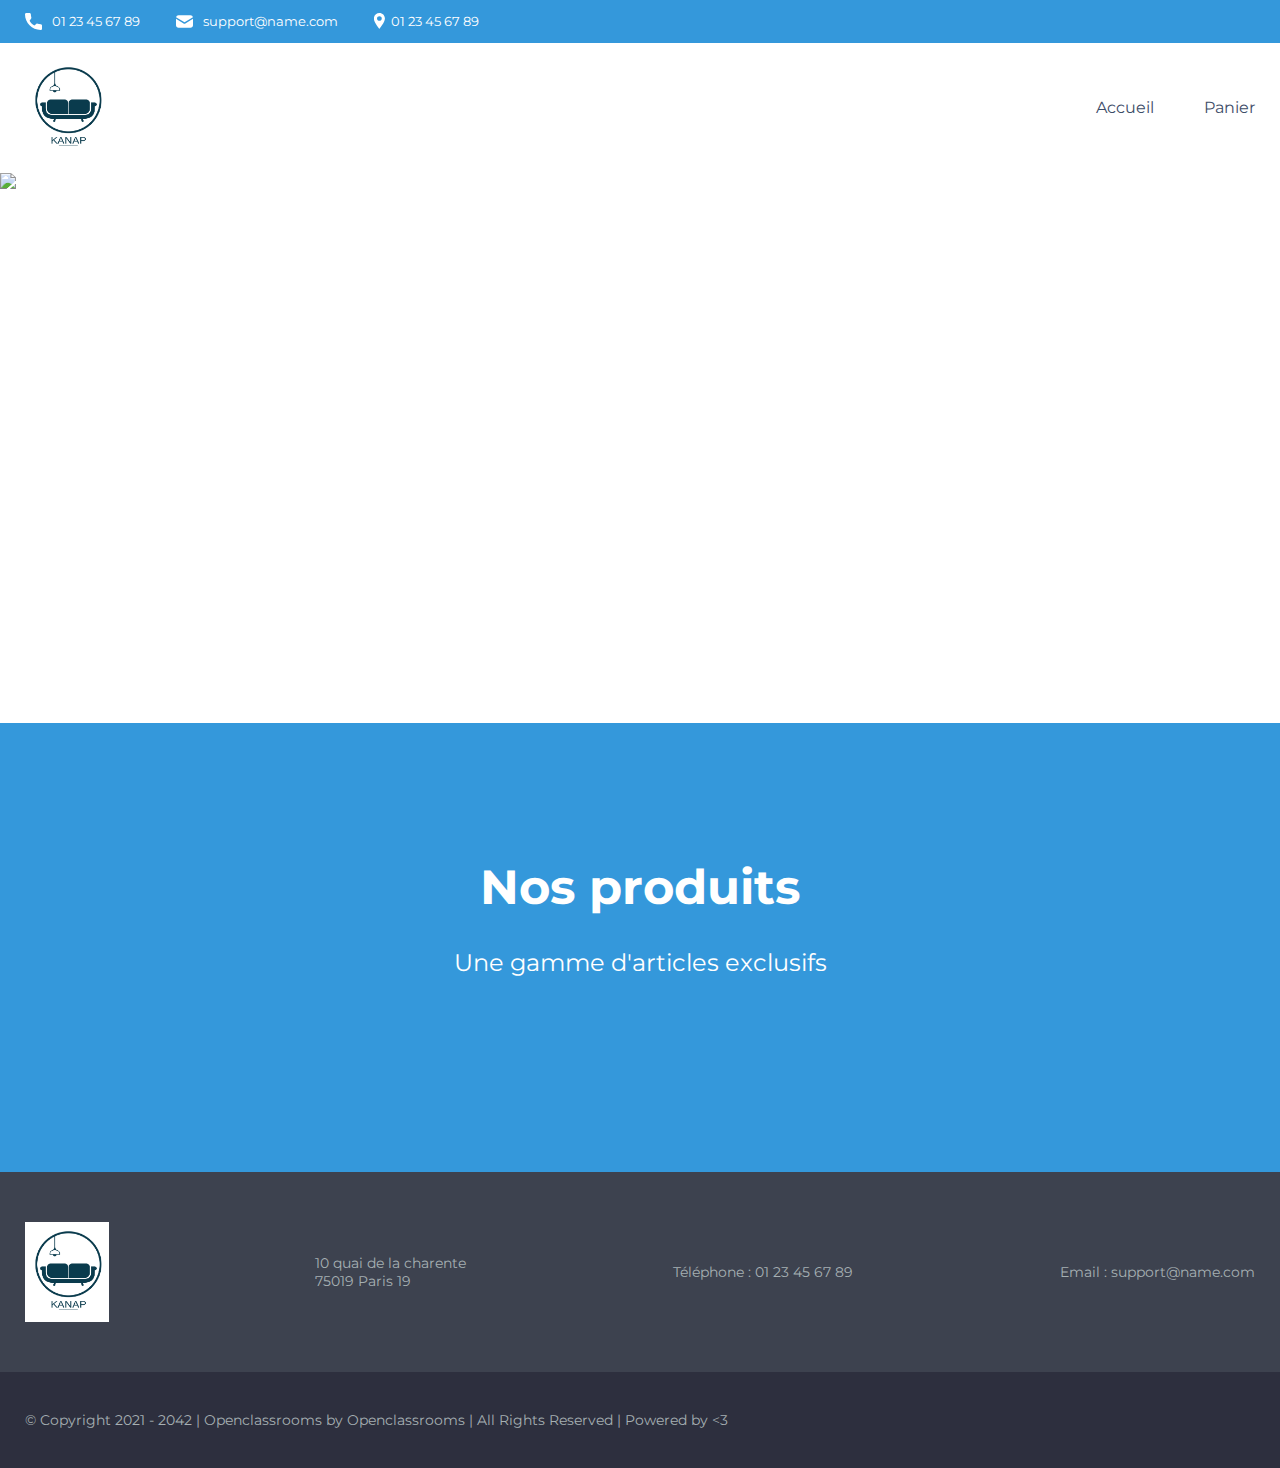
==== html/index.html @ 98a1e4b6 "avance sur sur projet, appartition dynamique des produits de l'api sur l'index et sur la page produc" ====
<!DOCTYPE html>
<html lang="fr">
  <head>
    <title>Kanap</title>

    <meta charset="utf-8" />
    <meta name="description" content="Plateforme incroyable de e-commerce" />

    <link rel="preconnect" href="https://fonts.googleapis.com" />
    <link rel="preconnect" href="https://fonts.gstatic.com" crossorigin />
    <link
      href="https://fonts.googleapis.com/css2?family=Montserrat:wght@100;200;300;400;500;600;700;800;900&display=swap"
      rel="stylesheet"
    />
    <link href="../css/style.css" rel="stylesheet" />

    <meta name="viewport" content="width=device-width, initial-scale=1" />
  </head>

  <body>
    <header>
      <div class="limitedWidthBlockContainer informations">
        <div class="limitedWidthBlock">
          <ul>
            <li>
              <img
                src="../images/icons/phone.svg"
                alt="logo de téléphone"
                class="informations__phone"
              />01 23 45 67 89
            </li>
            <li>
              <img
                src="../images/icons/mail.svg"
                alt="logo d'une enveloppe"
                class="informations__mail"
              />support@name.com
            </li>
            <li>
              <img
                src="../images/icons/adress.svg"
                alt="logo d'un point de géolocalisation"
                class="informations__address"
              />01 23 45 67 89
            </li>
          </ul>
        </div>
      </div>
      <div class="limitedWidthBlockContainer menu">
        <div class="limitedWidthBlock">
          <a href="./index.html">
            <img
              class="logo"
              src="../images/logo.png"
              alt="Logo de l'entreprise"
            />
          </a>
          <nav>
            <ul>
              <a href="./index.html"><li>Accueil</li></a>
              <a href="./cart.html"><li>Panier</li></a>
            </ul>
          </nav>
        </div>
      </div>
      <img class="banniere" src="../images/banniere.png" alt="Baniere" />
    </header>

    <main class="limitedWidthBlockContainer">
      <div class="limitedWidthBlock">
        <div class="titles">
          <h1>Nos produits</h1>
          <h2>Une gamme d'articles exclusifs</h2>
        </div>
        <section class="items" id="items">
          <template id="templateArticle">
            <article id="Products">
              <a class="link" id="link" href="./product.html">
                <img
                  id="img"
                  src=".../product01.jpg"
                  alt="Lorem ipsum dolor sit amet, Kanap name1"
                />
                <h3 class="productName" id="productName">Kanap name1</h3>
                <div id="productText">
                  <p class="productDescription" id="productDescription">
                    Dis enim malesuada risus sapien gravida nulla nisl arcu. Dis
                    enim malesuada risus sapien gravida nulla nisl arcu.
                  </p>
                  <p class="productPrice" id="productPrice">1000€</p>
                </div>
              </a>
            </article>
          </template>
        </section>
      </div>
    </main>

    <footer>
      <div class="limitedWidthBlockContainer footerMain">
        <div class="limitedWidthBlock">
          <div>
            <img
              class="logo"
              src="../images/logo.png"
              alt="Logo de l'entreprise"
            />
          </div>
          <div>
            <p>10 quai de la charente <br />75019 Paris 19</p>
          </div>
          <div>
            <p>Téléphone : 01 23 45 67 89</p>
          </div>
          <div>
            <p>Email : support@name.com</p>
          </div>
        </div>
      </div>
      <div class="limitedWidthBlockContainer footerSecondary">
        <div class="limitedWidthBlock">
          <p>
            © Copyright 2021 - 2042 | Openclassrooms by Openclassrooms | All
            Rights Reserved | Powered by <3
          </p>
        </div>
      </div>
    </footer>
    <script src="../js/index.js"></script>
  </body>
</html>
---- css/style.css ----
/*********/
/*GENERAL*/
/*********/

body {
  font-family: "Montserrat", sans-serif;
  margin: 0;
  color: white;
  min-width: 300px;
}
h1 {
  font-size: 48px;
  font-weight: 700;
  margin-top: 135px;
  text-align: center;
}
h2 {
  font-weight: 400;
  margin-bottom: 60px;
  text-align: center;
}
.logo {
  height: 100px;
}

/*maxwidth + centering*/
.limitedWidthBlockContainer {
  display: flex;
  justify-content: center;
}
.limitedWidthBlock {
  width: 100%;
  max-width: 1400px;
  padding: 0 25px;
}

/*Colors*/
:root {
  --main-color: #3498db;
  --secondary-color: #2c3e50;
  --text-color: #3d4c68;
  --footer-text-color: #a6b0b3;
  --footer-main-color: #3d424f;
  --footer-secondary-color: #2d2f3e;
  /*background-color: var(--main-color);*/
}

/********/
/*Header*/
/********/

/*informations*/
.informations {
  font-size: 13px;
  background-color: var(--main-color);
}
.informations img {
  height: 17px;
}
.informations ul {
  display: flex;
  padding-left: 0;
}
.informations ul li {
  display: flex;
  list-style: none;
  margin-right: 36px;
}
.informations__phone,
.informations__mail {
  margin-right: 10px;
}

/*menu*/
.menu {
  background-color: white;
}
.menu .limitedWidthBlock {
  display: flex;
  justify-content: space-between;
}
.menu a {
  display: flex;
  align-items: center;
  text-decoration: none;
}
.menu nav {
  display: flex;
}
.menu nav ul {
  display: flex;
  margin: 0;
  line-height: 130px;
}
.menu nav ul li {
  list-style: none;
  margin-left: 50px;
  color: var(--text-color);
}
.menu nav ul li:hover {
  font-weight: 600;
  color: #3498db !important;
}

/*banniere*/
.banniere {
  width: 100%;
  height: 550px;
  object-fit: cover;
  display: flex;
}

/******/
/*Main*/
/******/

main {
  background-color: var(--main-color);
}

/*items*/
.items {
  margin-bottom: 135px;
  display: flex;
  justify-content: space-between;
  flex-wrap: wrap;
}
.items a {
  width: 21%;
  display: flex;
  flex-direction: column;
  align-items: center;
  text-decoration: none;
  color: unset;
}
.items a:hover article {
  box-shadow: rgba(42, 18, 206, 0.9) 0 0 22px 6px;
}
.items article {
  background-color: var(--secondary-color);
  display: flex;
  flex-direction: column;
  align-items: center;
  margin-bottom: 40px;
  padding-top: 25px;
  width: 45%;
  border-radius: 10px;
}
.items article img {
  align-self: center;
  width: 25rem;
  height: 20rem;
  object-fit: cover;
  border-radius: 10px;
}
.items article h3 {
  font-size: 22px;
  font-weight: 700;
  text-align: center;
  text-transform: uppercase;
}
.items article #productText {
  display: flex;
  padding: 0.5rem;
}
.items article p {
  width: 70%;
  text-align: center;
  padding-left: 23px;
  padding-right: 23px;
  box-sizing: border-box;
  overflow: hidden;
  text-overflow: ellipsis;

  display: -webkit-box;
  -webkit-line-clamp: 3;
  -webkit-box-orient: vertical;
  white-space: normal;
}
.items article #productPrice {
  border-radius: 10%;
  background-color: #3498db;
  width: 30%;
  align-self: center;
}

/********/
/*Footer*/
/********/

footer {
  color: var(--footer-text-color);
  display: flex;
  flex-direction: column;
  font-size: 14px;
}
footer .footerMain,
footer .footerSecondary {
  width: 100%;
}

/*footerMain*/
.footerMain {
  background-color: var(--footer-main-color);
  padding: 50px 0;
}
.footerMain .limitedWidthBlock {
  display: flex;
  justify-content: space-between;
}
.footerMain .limitedWidthBlock div {
  display: flex;
  align-items: center;
}

/*footerSecondary*/
.footerSecondary {
  background-color: var(--footer-secondary-color);
  padding: 25px 0;
}

/***************/
/*Media queries*/
/***************/

@media (max-width: 991.98px) {
  .informations ul {
    display: flex;
    justify-content: space-around;
  }
  .items a {
    width: 42%;
  }
  .footerMain .limitedWidthBlock {
    display: flex;
    flex-direction: column;
    align-items: center;
  }
  .footerSecondary .limitedWidthBlock p {
    text-align: center;
  }
}

@media (max-width: 575.98px) {
  .informations ul {
    flex-direction: column;
    align-items: center;
  }
  .informations ul li {
    margin-bottom: 14px;
    margin-right: 0;
  }
  .menu .limitedWidthBlock {
    display: flex;
    flex-direction: column;
    align-items: center;
  }
  .logo {
    margin-top: 20px;
  }
  .menu nav ul {
    padding: 0;
    line-height: 80px;
  }
  .menu nav ul a:first-child li {
    margin-left: 0;
  }
  .items a {
    width: 75%;
  }
}
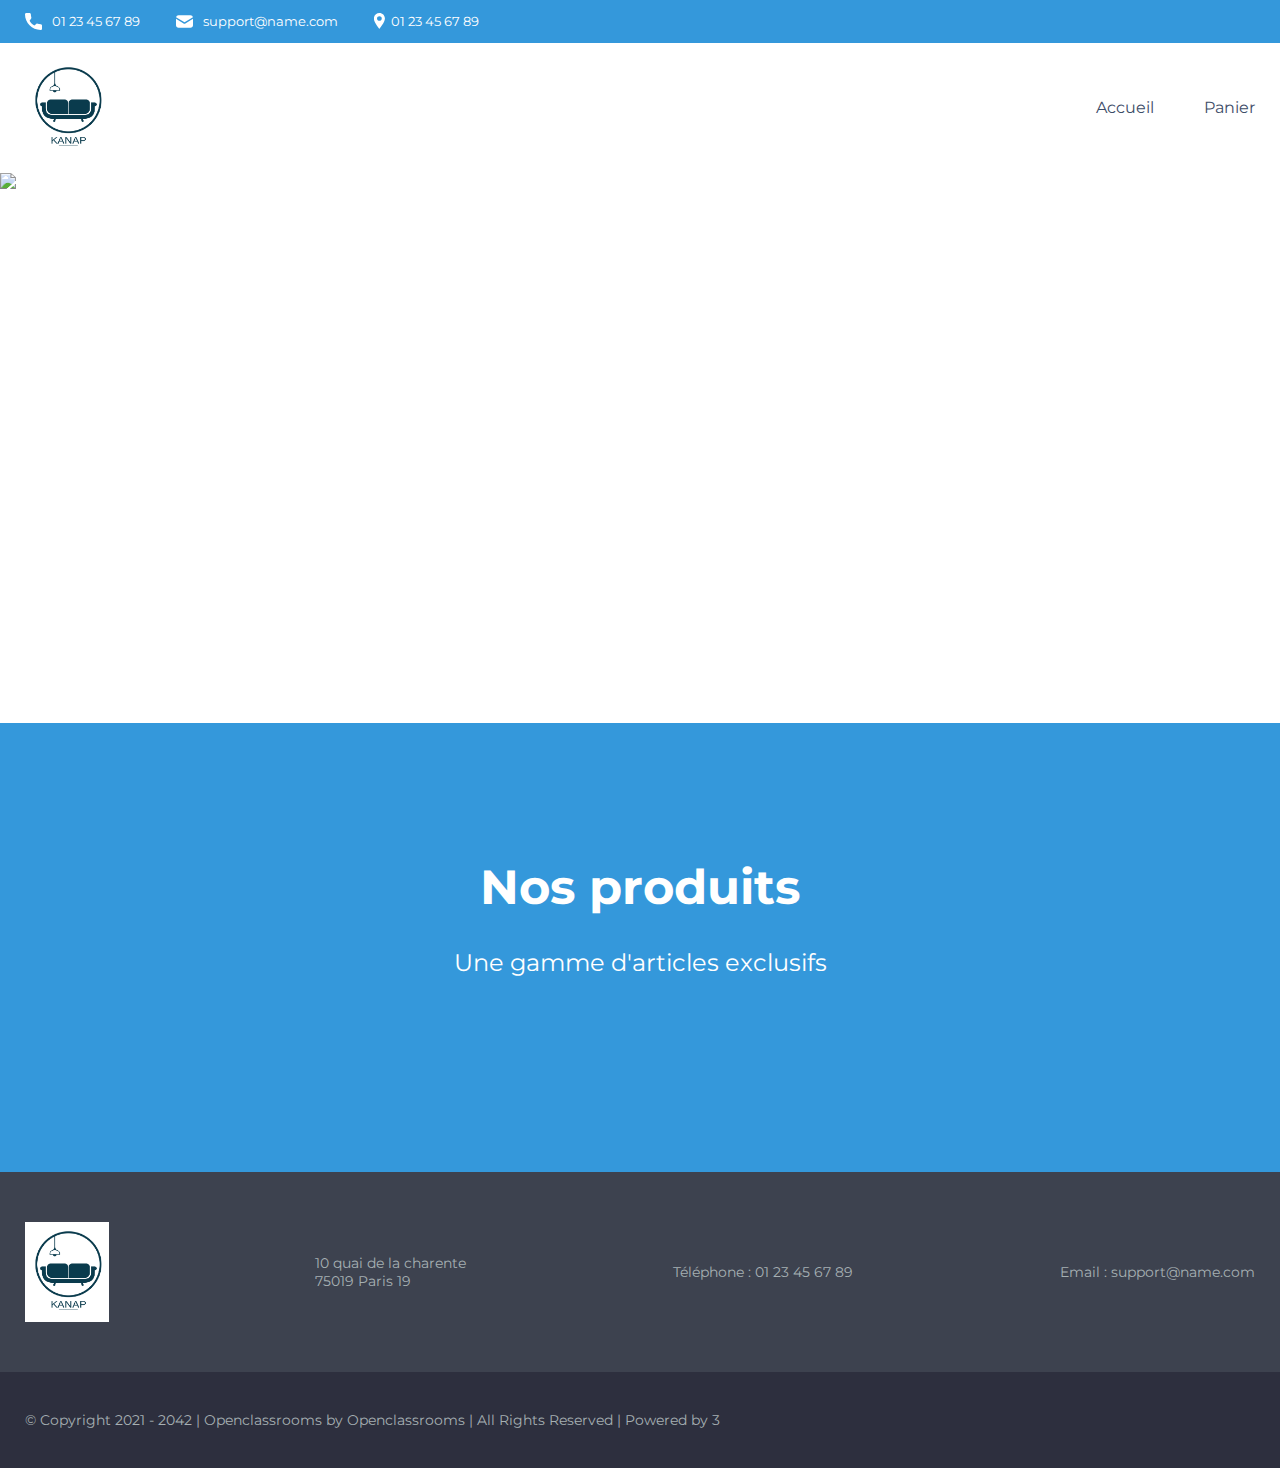
==== commit 884615bc: "order ID obtenu" ====
--- a/html/index.html
+++ b/html/index.html
@@ -121,7 +121,7 @@
         <div class="limitedWidthBlock">
           <p>
             © Copyright 2021 - 2042 | Openclassrooms by Openclassrooms | All
-            Rights Reserved | Powered by <3
+            Rights Reserved | Powered by 3
           </p>
         </div>
       </div>
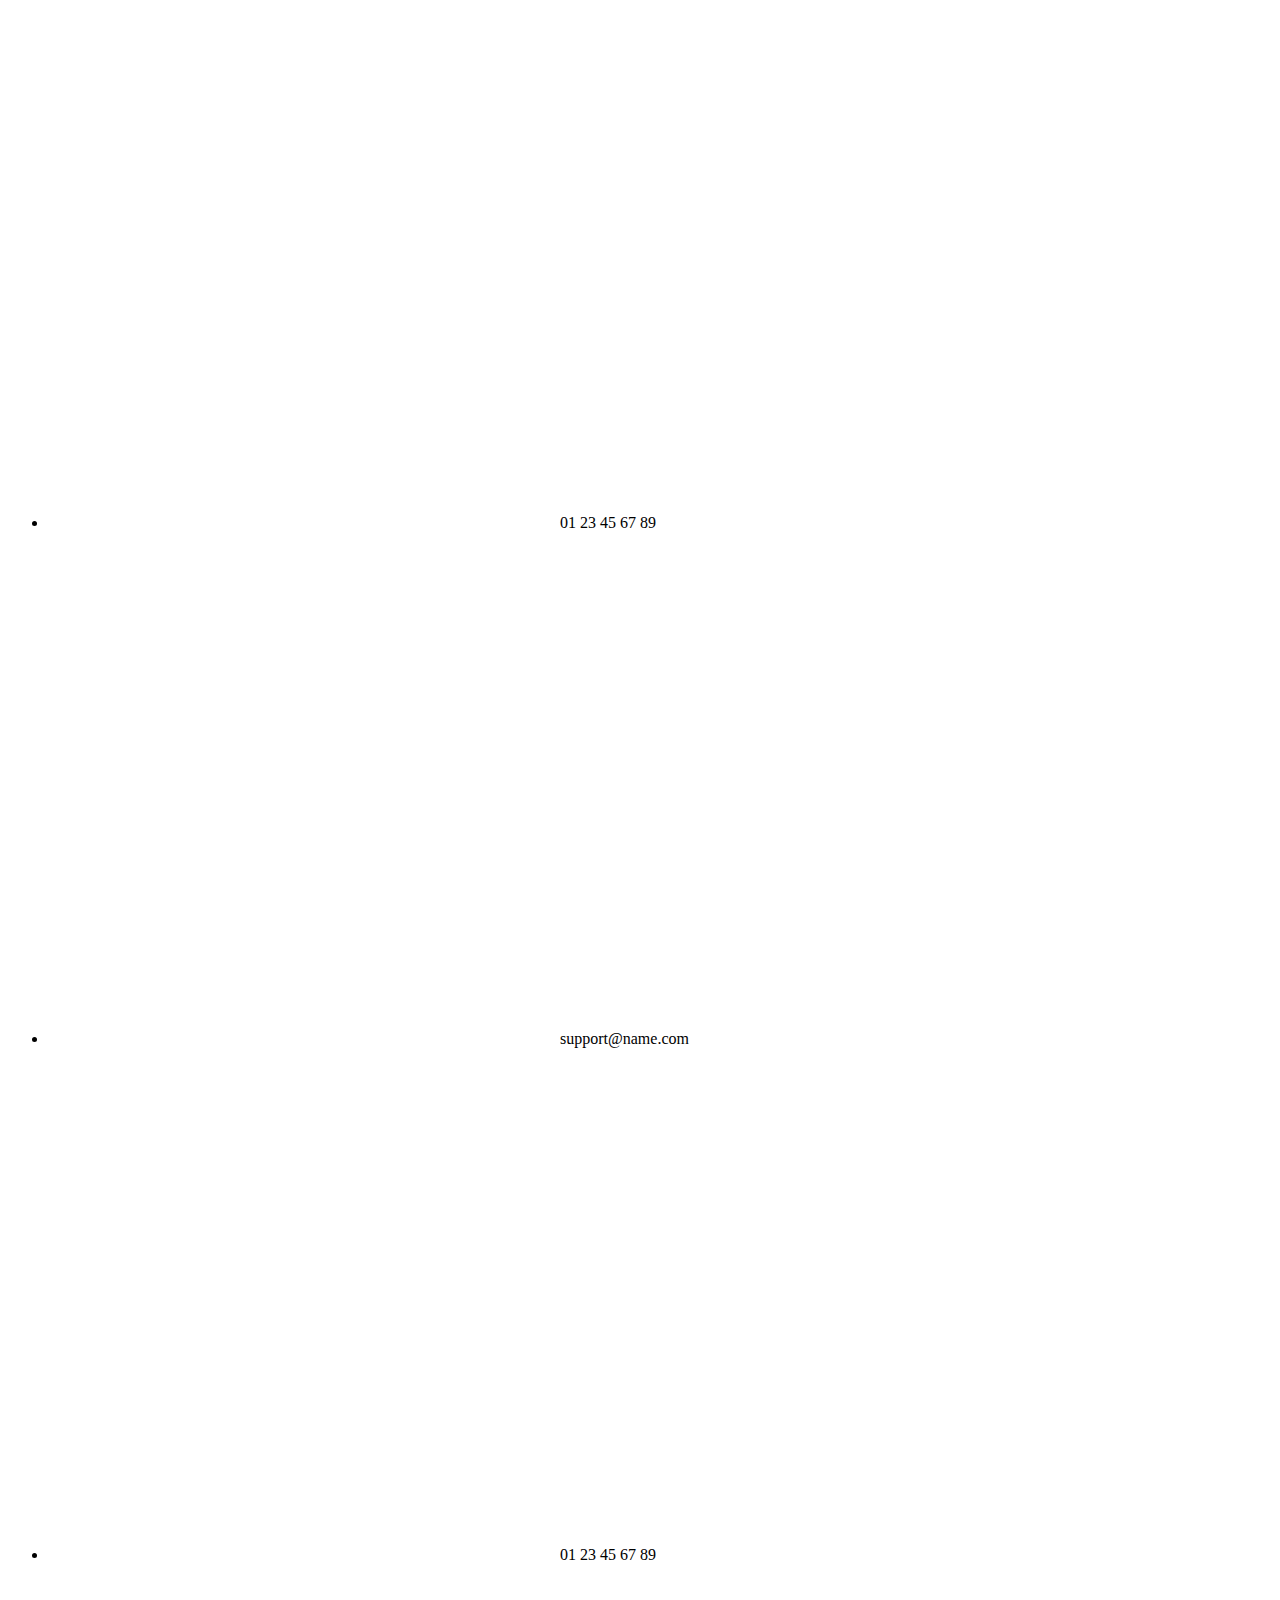
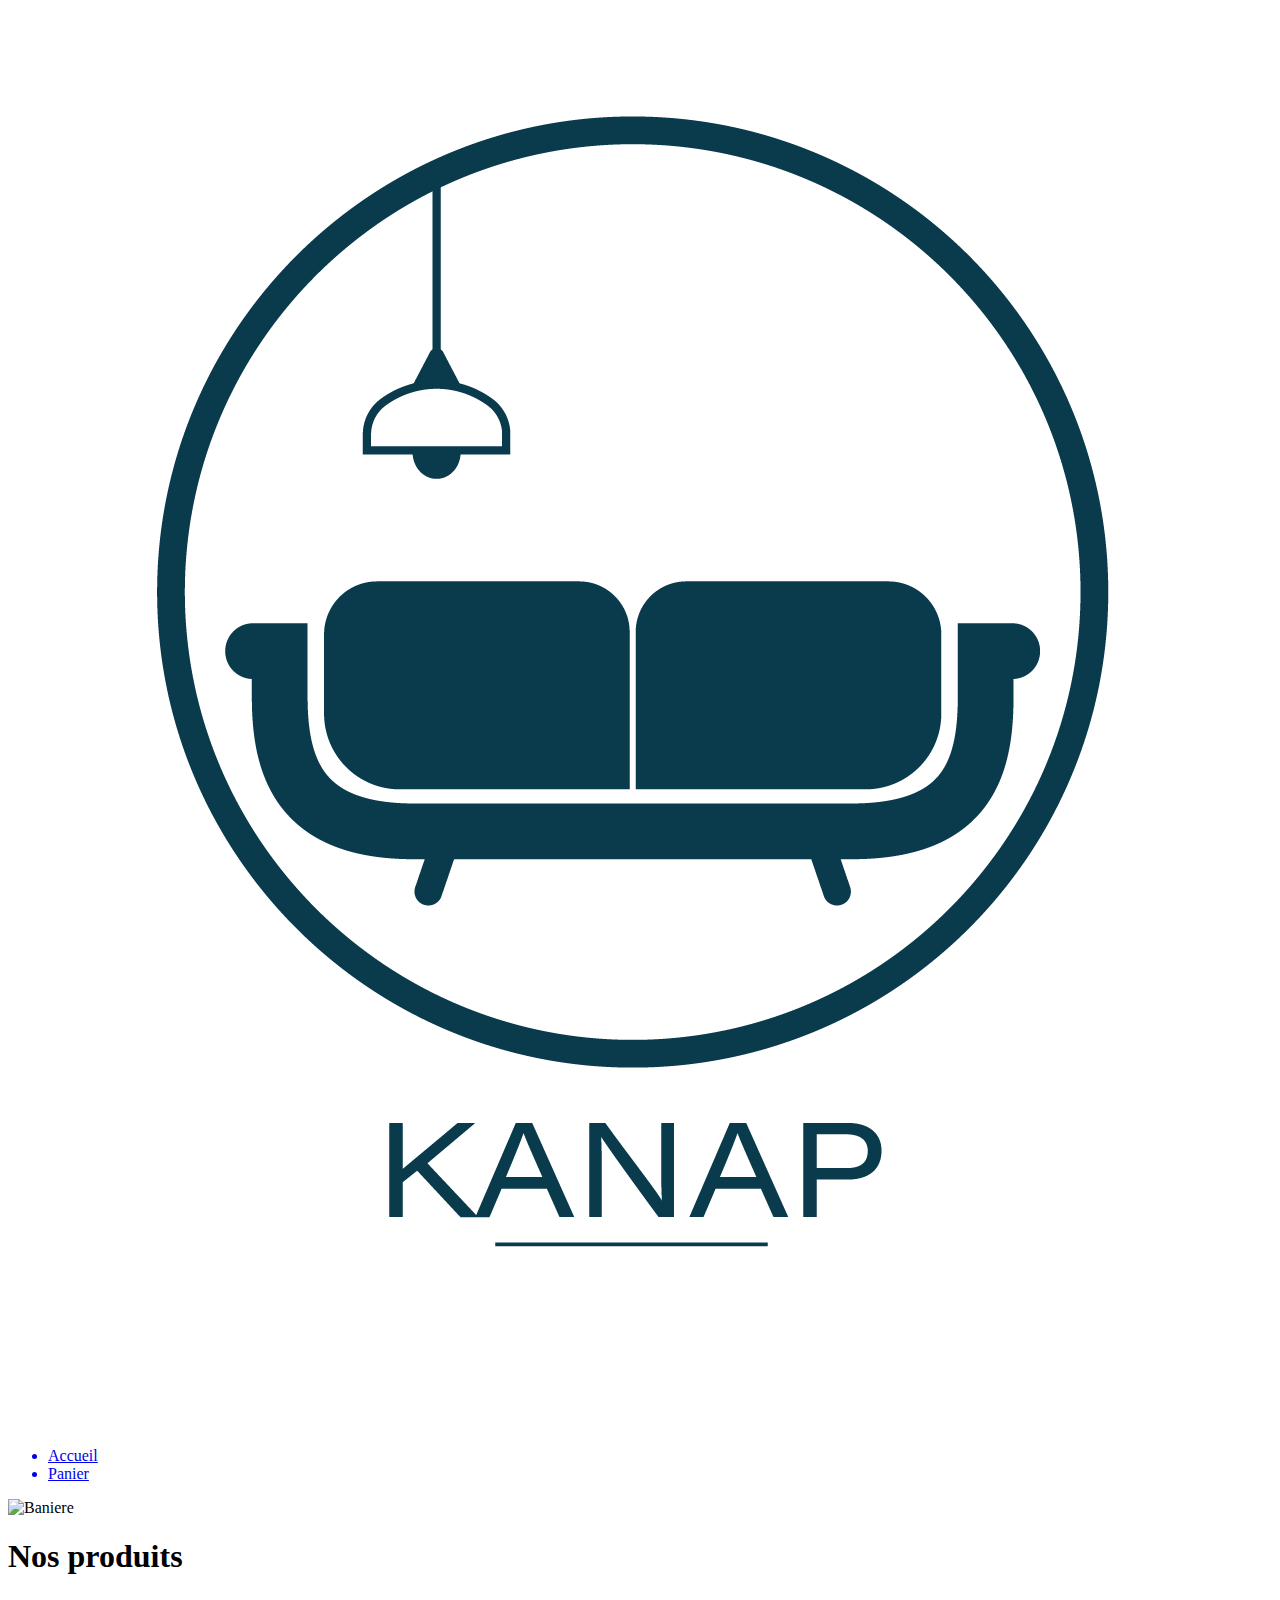
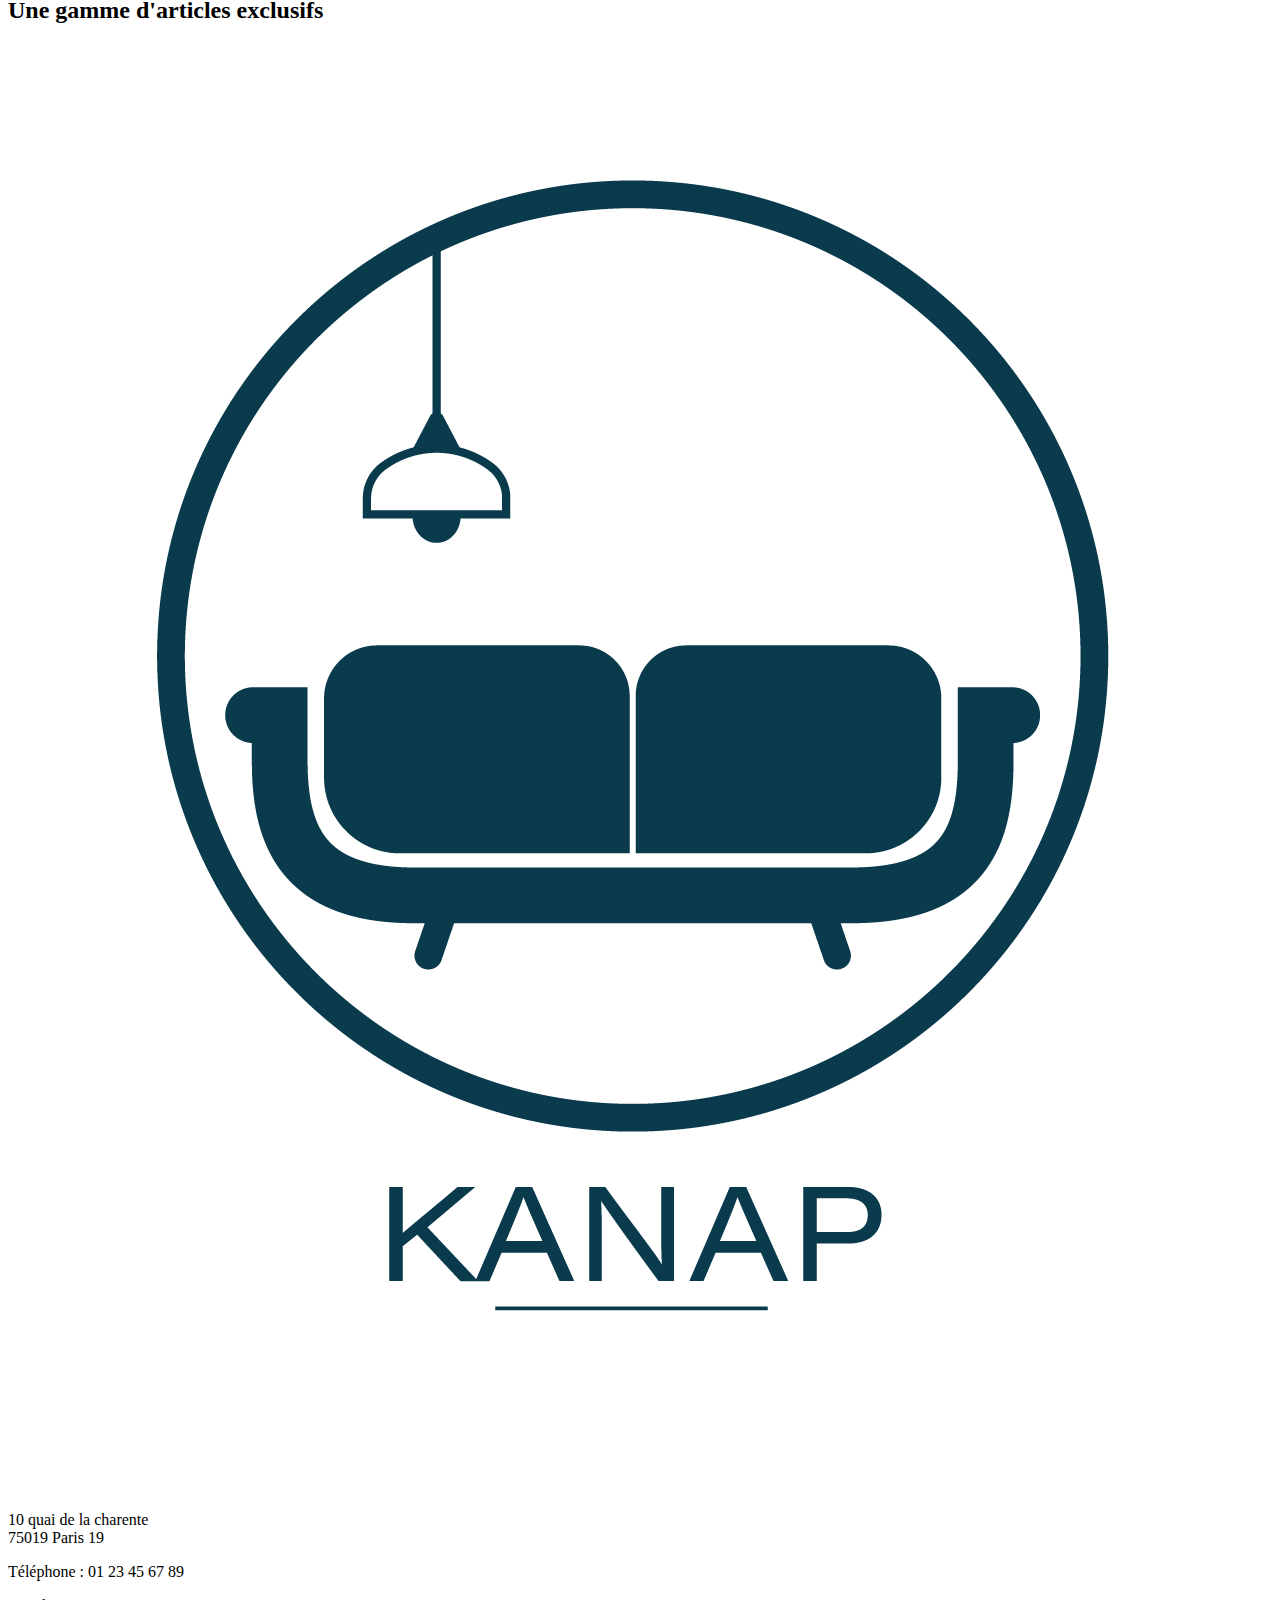
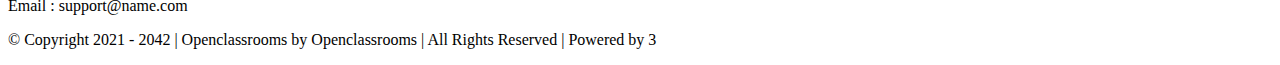
==== commit 95a828d7: "p5" ====
--- a/html/index.html
+++ b/html/index.html
@@ -12,7 +12,8 @@
       href="https://fonts.googleapis.com/css2?family=Montserrat:wght@100;200;300;400;500;600;700;800;900&display=swap"
       rel="stylesheet"
     />
-    <link href="../css/style.css" rel="stylesheet" />
+    <link href="./css/style.css" rel="stylesheet" />
+    <link rel="icon" href="../images/favicon.png" type="image/x-icon" />
 
     <meta name="viewport" content="width=device-width, initial-scale=1" />
   </head>
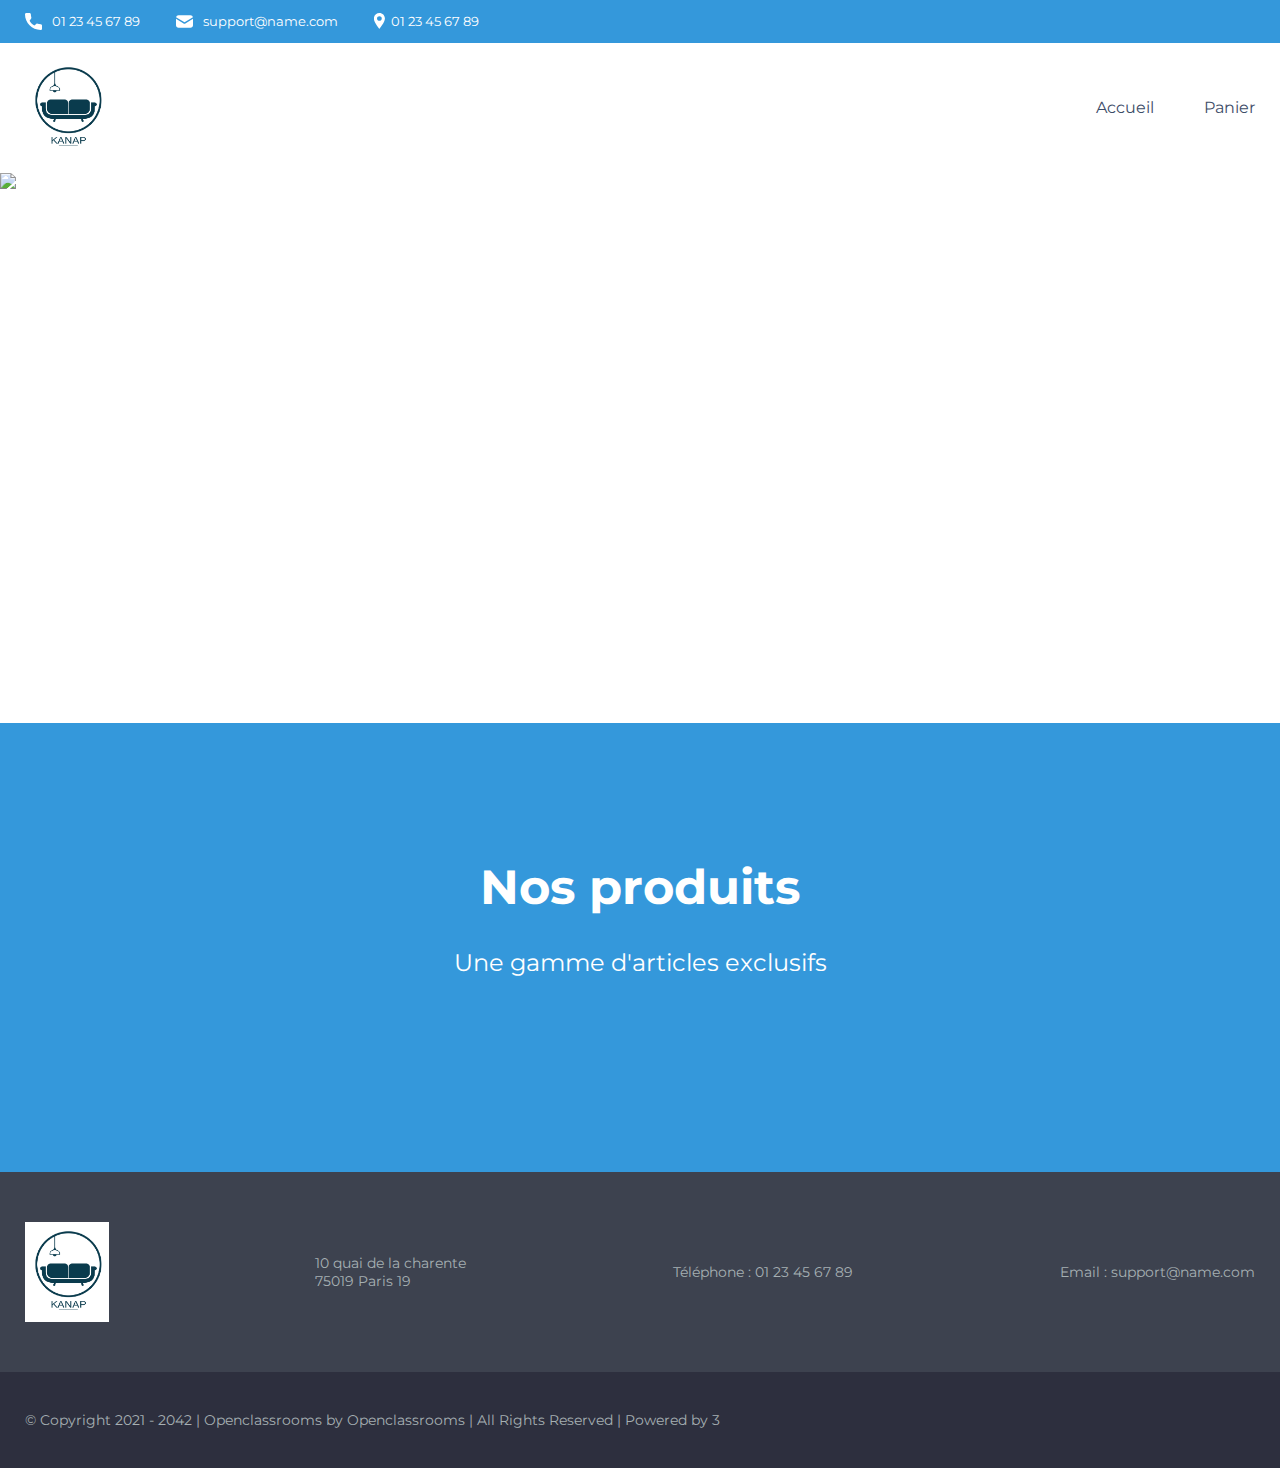
==== commit 65f0b5b7: "css" ====
--- a/html/index.html
+++ b/html/index.html
@@ -12,7 +12,7 @@
       href="https://fonts.googleapis.com/css2?family=Montserrat:wght@100;200;300;400;500;600;700;800;900&display=swap"
       rel="stylesheet"
     />
-    <link href="./css/style.css" rel="stylesheet" />
+    <link href="../css/style.css" rel="stylesheet" />
     <link rel="icon" href="../images/favicon.png" type="image/x-icon" />
 
     <meta name="viewport" content="width=device-width, initial-scale=1" />
--- a/css/style.css
+++ b/css/style.css
@@ -0,0 +1,272 @@
+/*********/
+/*GENERAL*/
+/*********/
+
+body {
+  font-family: 'Montserrat', sans-serif;
+  margin: 0;
+  color: white;
+  min-width: 300px;
+}
+h1 {
+  font-size: 48px;
+  font-weight: 700;
+  margin-top: 135px;
+  text-align: center;
+}
+h2 {
+  font-weight: 400;
+  margin-bottom: 60px;
+  text-align: center;
+}
+.logo {
+  height: 100px;
+}
+
+/*maxwidth + centering*/
+.limitedWidthBlockContainer {
+  display: flex;
+  justify-content: center;
+}
+.limitedWidthBlock {
+  width: 100%;
+  max-width: 1400px;
+  padding: 0 25px;
+}
+
+/*Colors*/
+:root {
+  --main-color: #3498db;
+  --secondary-color: #2c3e50;
+  --text-color: #3d4c68;
+  --footer-text-color: #a6b0b3;
+  --footer-main-color: #3d424f;
+  --footer-secondary-color: #2d2f3e;
+  /*background-color: var(--main-color);*/
+}
+
+/********/
+/*Header*/
+/********/
+
+/*informations*/
+.informations {
+  font-size: 13px;
+  background-color: var(--main-color);
+}
+.informations img {
+  height: 17px;
+}
+.informations ul {
+  display: flex;
+  padding-left: 0;
+}
+.informations ul li {
+  display: flex;
+  list-style: none;
+  margin-right: 36px;
+}
+.informations__phone,
+.informations__mail {
+  margin-right: 10px;
+}
+
+/*menu*/
+.menu {
+  background-color: white;
+}
+.menu .limitedWidthBlock {
+  display: flex;
+  justify-content: space-between;
+}
+.menu a {
+  display: flex;
+  align-items: center;
+  text-decoration: none;
+}
+.menu nav {
+  display: flex;
+}
+.menu nav ul {
+  display: flex;
+  margin: 0;
+  line-height: 130px;
+}
+.menu nav ul li {
+  list-style: none;
+  margin-left: 50px;
+  color: var(--text-color);
+}
+.menu nav ul li:hover {
+  font-weight: 600;
+  color: #3498db !important;
+}
+
+/*banniere*/
+.banniere {
+  width: 100%;
+  height: 550px;
+  object-fit: cover;
+  display: flex;
+}
+
+/******/
+/*Main*/
+/******/
+
+main {
+  background-color: var(--main-color);
+}
+
+/*items*/
+.items {
+  margin-bottom: 135px;
+  display: flex;
+  justify-content: space-between;
+  flex-wrap: wrap;
+}
+.items a {
+  width: 80%;
+  display: flex;
+  flex-direction: column;
+  align-items: center;
+  text-decoration: none;
+  color: unset;
+}
+.items a:hover article {
+  box-shadow: rgba(42, 18, 206, 0.9) 0 0 22px 6px;
+}
+.items article {
+  background-color: var(--secondary-color);
+  display: flex;
+  flex-direction: column;
+  align-items: center;
+  margin-bottom: 40px;
+  padding-top: 25px;
+  width: 45%;
+  border-radius: 10px;
+}
+.items article img {
+  align-self: center;
+  width: 100%;
+  height: 20rem;
+  object-fit: cover;
+  border-radius: 10px;
+  object-fit: cover;
+}
+.items article h3 {
+  font-size: 22px;
+  font-weight: 700;
+  text-align: center;
+  text-transform: uppercase;
+}
+.items article #productText {
+  display: flex;
+  padding: 0.5rem;
+}
+.items article p {
+  width: 70%;
+  text-align: center;
+  padding-left: 23px;
+  padding-right: 23px;
+  box-sizing: border-box;
+  overflow: hidden;
+  text-overflow: ellipsis;
+
+  display: -webkit-box;
+  -webkit-line-clamp: 3;
+  -webkit-box-orient: vertical;
+  white-space: normal;
+}
+.items article #productPrice {
+  border-radius: 10px;
+  background-color: #3498db;
+  width: 30%;
+  align-self: center;
+}
+
+/********/
+/*Footer*/
+/********/
+
+footer {
+  color: var(--footer-text-color);
+  display: flex;
+  flex-direction: column;
+  font-size: 14px;
+}
+footer .footerMain,
+footer .footerSecondary {
+  width: 100%;
+}
+
+/*footerMain*/
+.footerMain {
+  background-color: var(--footer-main-color);
+  padding: 50px 0;
+}
+.footerMain .limitedWidthBlock {
+  display: flex;
+  justify-content: space-between;
+}
+.footerMain .limitedWidthBlock div {
+  display: flex;
+  align-items: center;
+}
+
+/*footerSecondary*/
+.footerSecondary {
+  background-color: var(--footer-secondary-color);
+  padding: 25px 0;
+}
+
+/***************/
+/*Media queries*/
+/***************/
+
+@media (max-width: 991.98px) {
+  .informations ul {
+    display: flex;
+    justify-content: space-around;
+  }
+  .items a {
+    width: 80%;
+  }
+  .footerMain .limitedWidthBlock {
+    display: flex;
+    flex-direction: column;
+    align-items: center;
+  }
+  .footerSecondary .limitedWidthBlock p {
+    text-align: center;
+  }
+}
+
+@media (max-width: 575.98px) {
+  .informations ul {
+    flex-direction: column;
+    align-items: center;
+  }
+  .informations ul li {
+    margin-bottom: 14px;
+    margin-right: 0;
+  }
+  .menu .limitedWidthBlock {
+    display: flex;
+    flex-direction: column;
+    align-items: center;
+  }
+  .logo {
+    margin-top: 20px;
+  }
+  .menu nav ul {
+    padding: 0;
+    line-height: 80px;
+  }
+  .menu nav ul a:first-child li {
+    margin-left: 0;
+  }
+  .items a {
+    width: 75%;
+  }
+}
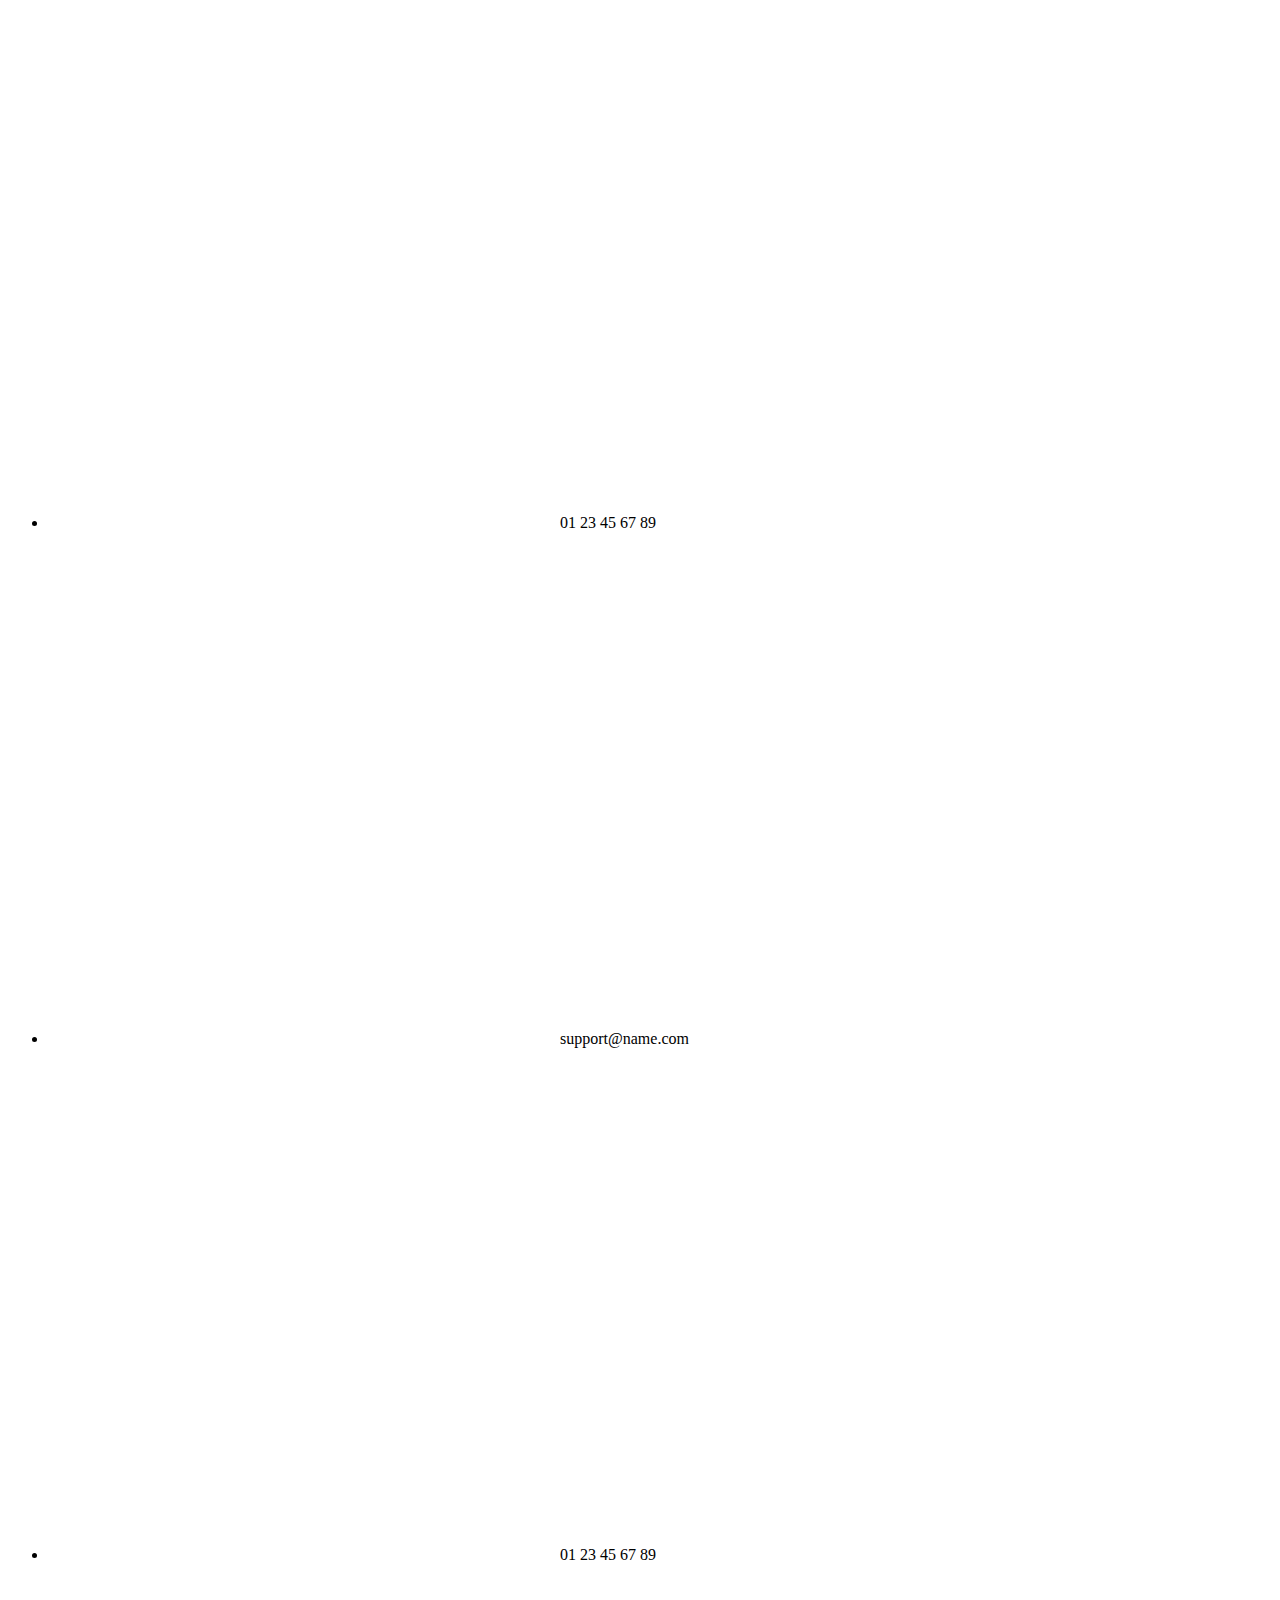
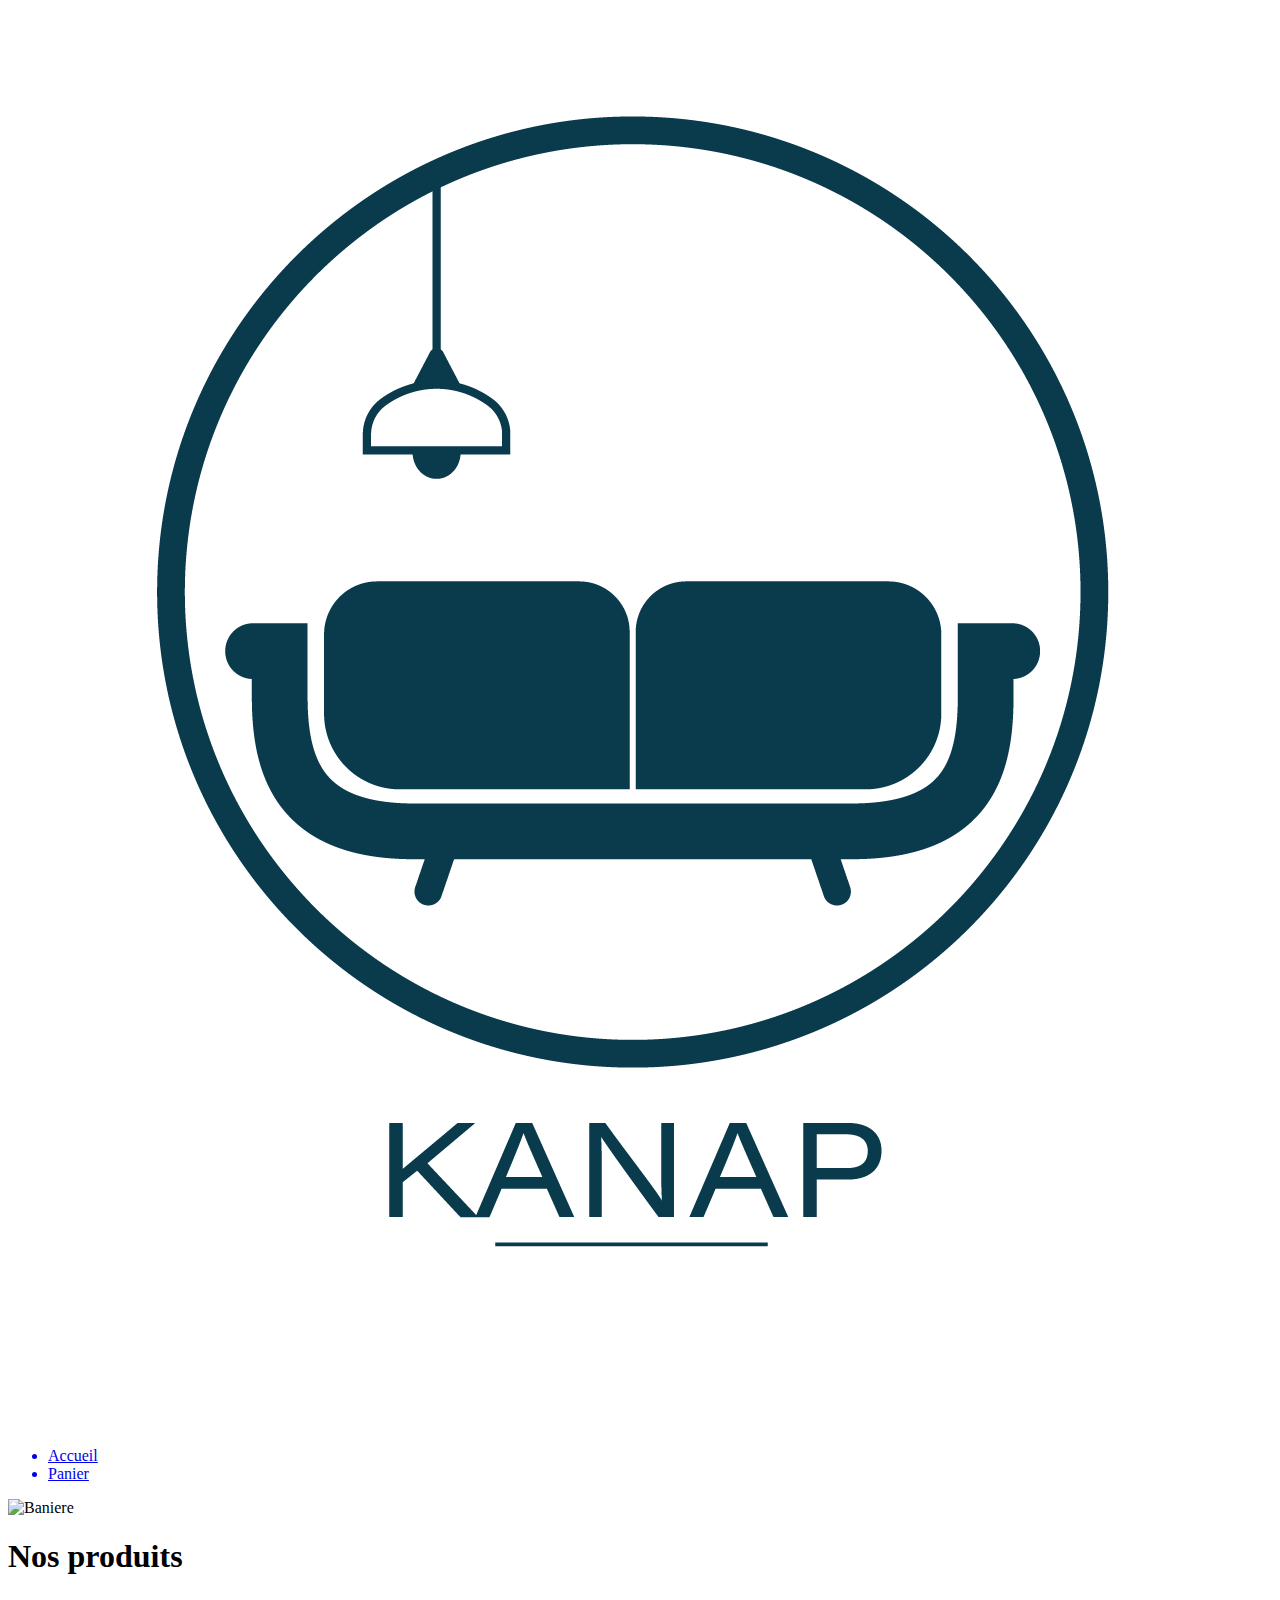
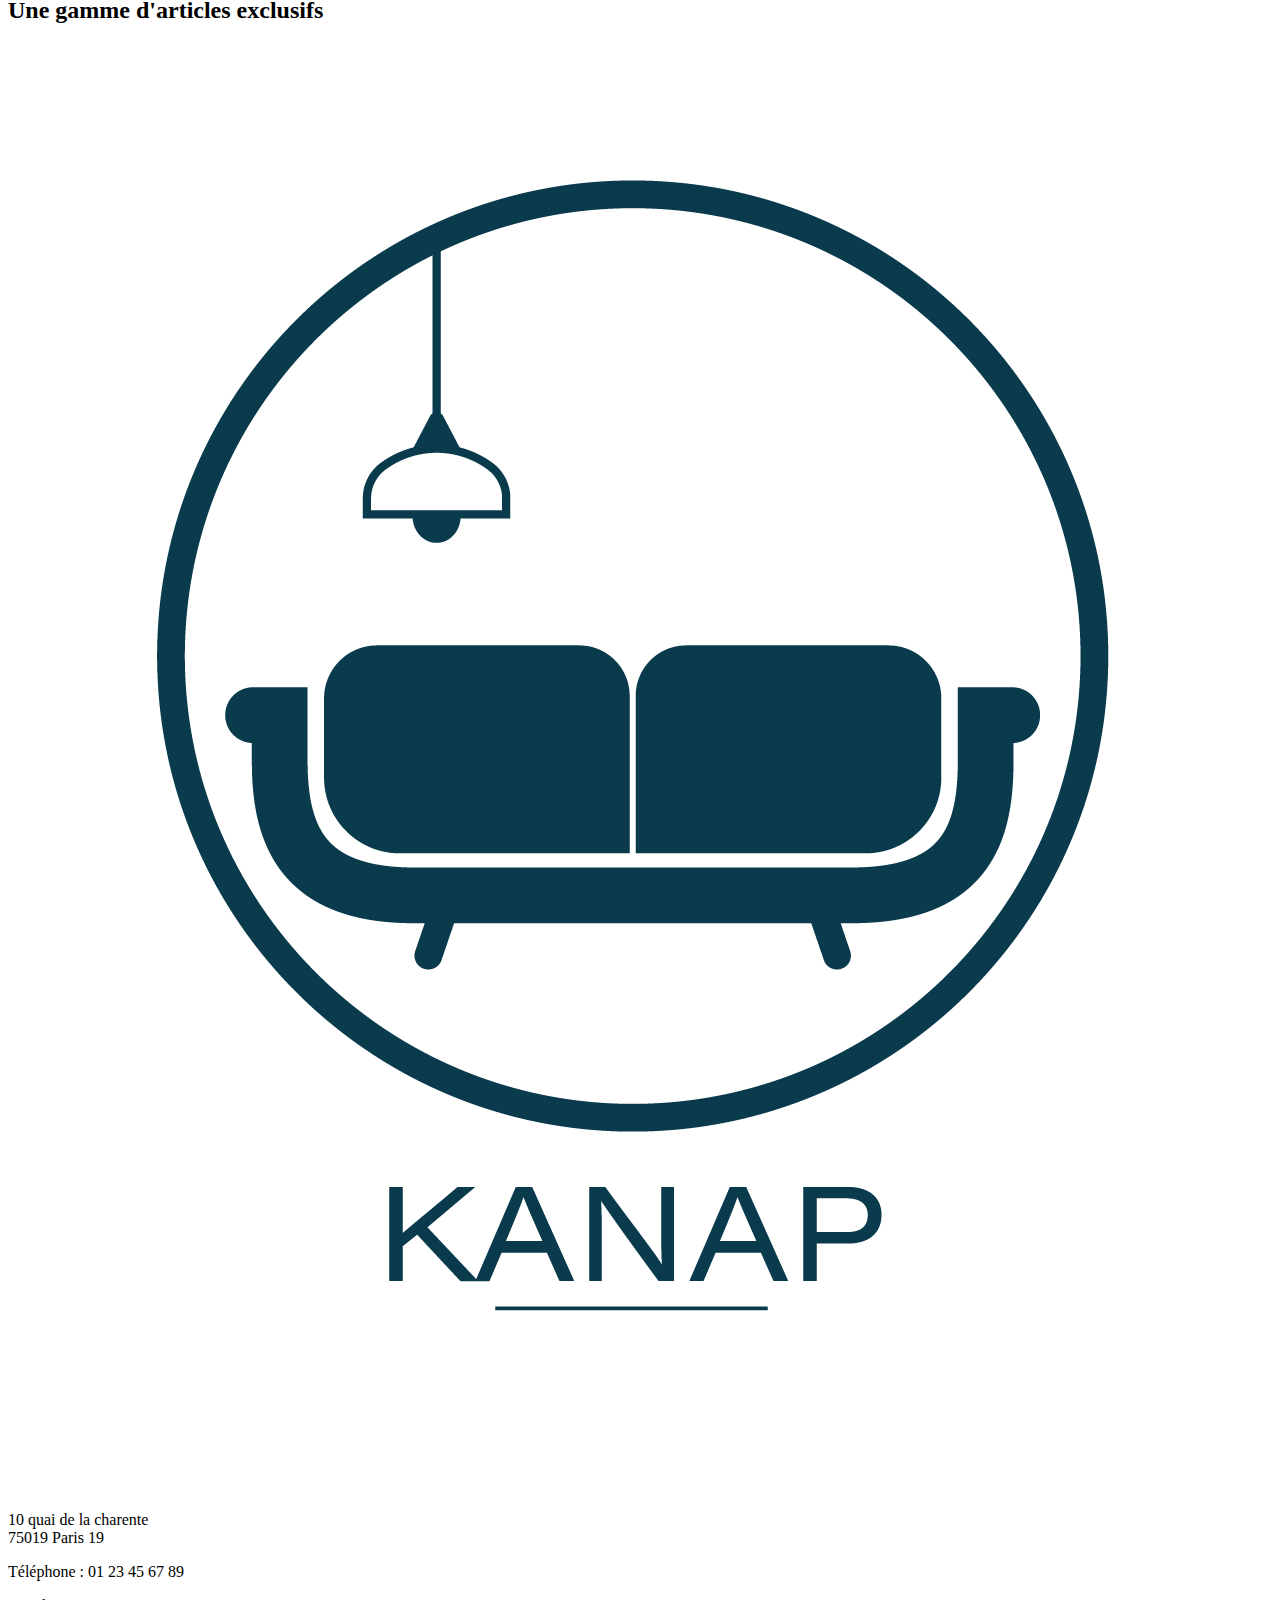
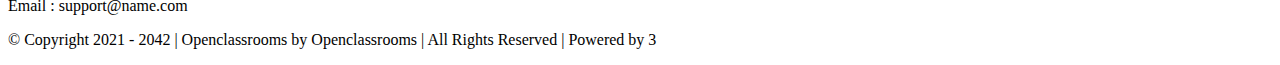
==== commit e1f5ddcf: "l" ====
--- a/html/index.html
+++ b/html/index.html
@@ -12,7 +12,7 @@
       href="https://fonts.googleapis.com/css2?family=Montserrat:wght@100;200;300;400;500;600;700;800;900&display=swap"
       rel="stylesheet"
     />
-    <link href="../css/style.css" rel="stylesheet" />
+    <link href="./css/style.css" rel="stylesheet" />
     <link rel="icon" href="../images/favicon.png" type="image/x-icon" />
 
     <meta name="viewport" content="width=device-width, initial-scale=1" />
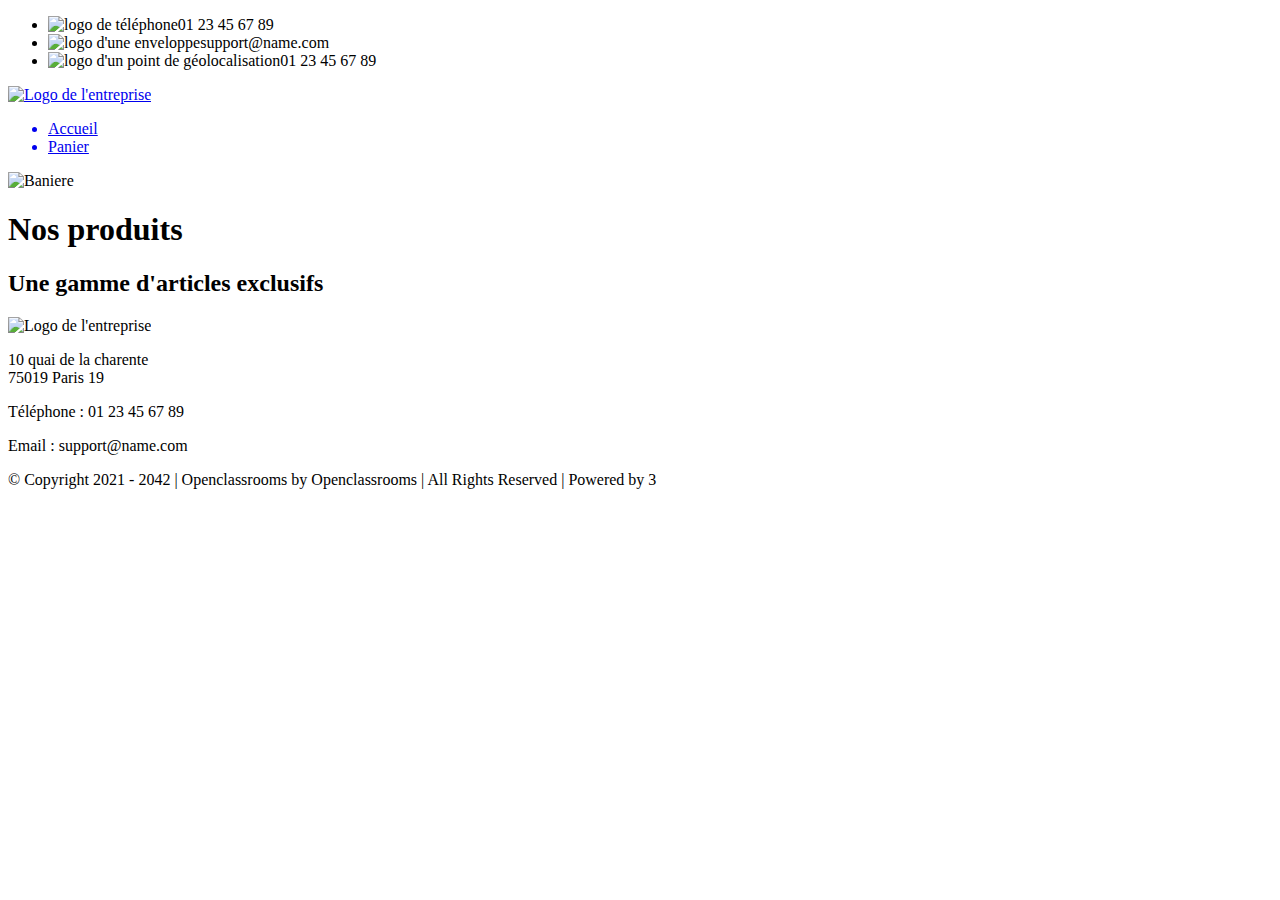
==== commit 1f2ac335: "m" ====
--- a/html/index.html
+++ b/html/index.html
@@ -13,7 +13,7 @@
       rel="stylesheet"
     />
     <link href="./css/style.css" rel="stylesheet" />
-    <link rel="icon" href="../images/favicon.png" type="image/x-icon" />
+    <link rel="icon" href="./images/favicon.png" type="image/x-icon" />
 
     <meta name="viewport" content="width=device-width, initial-scale=1" />
   </head>
@@ -25,21 +25,21 @@
           <ul>
             <li>
               <img
-                src="../images/icons/phone.svg"
+                src="./images/icons/phone.svg"
                 alt="logo de téléphone"
                 class="informations__phone"
               />01 23 45 67 89
             </li>
             <li>
               <img
-                src="../images/icons/mail.svg"
+                src="./images/icons/mail.svg"
                 alt="logo d'une enveloppe"
                 class="informations__mail"
               />support@name.com
             </li>
             <li>
               <img
-                src="../images/icons/adress.svg"
+                src="./images/icons/adress.svg"
                 alt="logo d'un point de géolocalisation"
                 class="informations__address"
               />01 23 45 67 89
@@ -52,7 +52,7 @@
           <a href="./index.html">
             <img
               class="logo"
-              src="../images/logo.png"
+              src="./images/logo.png"
               alt="Logo de l'entreprise"
             />
           </a>
@@ -64,7 +64,7 @@
           </nav>
         </div>
       </div>
-      <img class="banniere" src="../images/banniere.png" alt="Baniere" />
+      <img class="banniere" src="./images/banniere.png" alt="Baniere" />
     </header>
 
     <main class="limitedWidthBlockContainer">
@@ -103,7 +103,7 @@
           <div>
             <img
               class="logo"
-              src="../images/logo.png"
+              src="./images/logo.png"
               alt="Logo de l'entreprise"
             />
           </div>
@@ -127,6 +127,6 @@
         </div>
       </div>
     </footer>
-    <script src="../js/index.js"></script>
+    <script src="./js/index.js"></script>
   </body>
 </html>
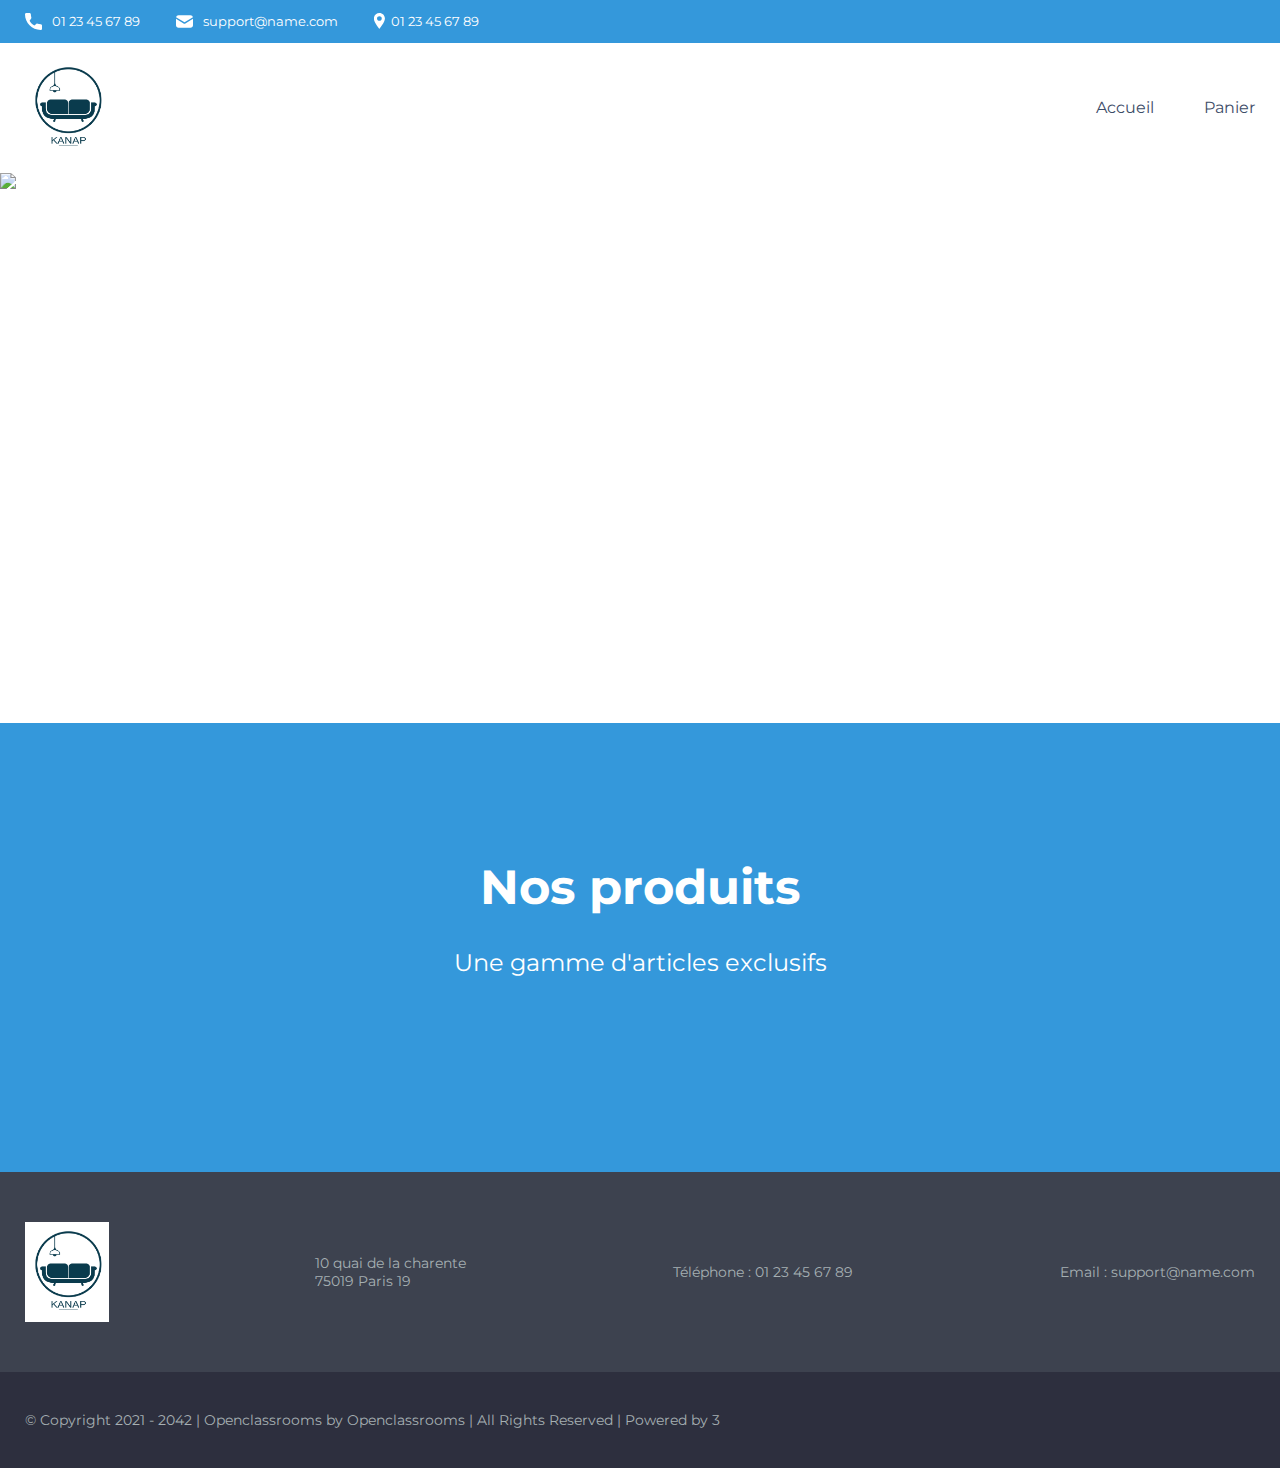
==== commit dfebbdb9: "m" ====
--- a/html/index.html
+++ b/html/index.html
@@ -12,8 +12,8 @@
       href="https://fonts.googleapis.com/css2?family=Montserrat:wght@100;200;300;400;500;600;700;800;900&display=swap"
       rel="stylesheet"
     />
-    <link href="./css/style.css" rel="stylesheet" />
-    <link rel="icon" href="./images/favicon.png" type="image/x-icon" />
+    <link href="../css/style.css" rel="stylesheet" />
+    <link rel="icon" href="../images/favicon.png" type="image/x-icon" />
 
     <meta name="viewport" content="width=device-width, initial-scale=1" />
   </head>
@@ -25,21 +25,21 @@
           <ul>
             <li>
               <img
-                src="./images/icons/phone.svg"
+                src="../images/icons/phone.svg"
                 alt="logo de téléphone"
                 class="informations__phone"
               />01 23 45 67 89
             </li>
             <li>
               <img
-                src="./images/icons/mail.svg"
+                src="../images/icons/mail.svg"
                 alt="logo d'une enveloppe"
                 class="informations__mail"
               />support@name.com
             </li>
             <li>
               <img
-                src="./images/icons/adress.svg"
+                src="../images/icons/adress.svg"
                 alt="logo d'un point de géolocalisation"
                 class="informations__address"
               />01 23 45 67 89
@@ -52,7 +52,7 @@
           <a href="./index.html">
             <img
               class="logo"
-              src="./images/logo.png"
+              src="../images/logo.png"
               alt="Logo de l'entreprise"
             />
           </a>
@@ -64,7 +64,7 @@
           </nav>
         </div>
       </div>
-      <img class="banniere" src="./images/banniere.png" alt="Baniere" />
+      <img class="banniere" src="../images/banniere.png" alt="Baniere" />
     </header>
 
     <main class="limitedWidthBlockContainer">
@@ -103,7 +103,7 @@
           <div>
             <img
               class="logo"
-              src="./images/logo.png"
+              src="../images/logo.png"
               alt="Logo de l'entreprise"
             />
           </div>
@@ -127,6 +127,6 @@
         </div>
       </div>
     </footer>
-    <script src="./js/index.js"></script>
+    <script src="../js/index.js"></script>
   </body>
 </html>
--- a/css/style.css
+++ b/css/style.css
@@ -0,0 +1,272 @@
+/*********/
+/*GENERAL*/
+/*********/
+
+body {
+  font-family: 'Montserrat', sans-serif;
+  margin: 0;
+  color: white;
+  min-width: 300px;
+}
+h1 {
+  font-size: 48px;
+  font-weight: 700;
+  margin-top: 135px;
+  text-align: center;
+}
+h2 {
+  font-weight: 400;
+  margin-bottom: 60px;
+  text-align: center;
+}
+.logo {
+  height: 100px;
+}
+
+/*maxwidth + centering*/
+.limitedWidthBlockContainer {
+  display: flex;
+  justify-content: center;
+}
+.limitedWidthBlock {
+  width: 100%;
+  max-width: 1400px;
+  padding: 0 25px;
+}
+
+/*Colors*/
+:root {
+  --main-color: #3498db;
+  --secondary-color: #2c3e50;
+  --text-color: #3d4c68;
+  --footer-text-color: #a6b0b3;
+  --footer-main-color: #3d424f;
+  --footer-secondary-color: #2d2f3e;
+  /*background-color: var(--main-color);*/
+}
+
+/********/
+/*Header*/
+/********/
+
+/*informations*/
+.informations {
+  font-size: 13px;
+  background-color: var(--main-color);
+}
+.informations img {
+  height: 17px;
+}
+.informations ul {
+  display: flex;
+  padding-left: 0;
+}
+.informations ul li {
+  display: flex;
+  list-style: none;
+  margin-right: 36px;
+}
+.informations__phone,
+.informations__mail {
+  margin-right: 10px;
+}
+
+/*menu*/
+.menu {
+  background-color: white;
+}
+.menu .limitedWidthBlock {
+  display: flex;
+  justify-content: space-between;
+}
+.menu a {
+  display: flex;
+  align-items: center;
+  text-decoration: none;
+}
+.menu nav {
+  display: flex;
+}
+.menu nav ul {
+  display: flex;
+  margin: 0;
+  line-height: 130px;
+}
+.menu nav ul li {
+  list-style: none;
+  margin-left: 50px;
+  color: var(--text-color);
+}
+.menu nav ul li:hover {
+  font-weight: 600;
+  color: #3498db !important;
+}
+
+/*banniere*/
+.banniere {
+  width: 100%;
+  height: 550px;
+  object-fit: cover;
+  display: flex;
+}
+
+/******/
+/*Main*/
+/******/
+
+main {
+  background-color: var(--main-color);
+}
+
+/*items*/
+.items {
+  margin-bottom: 135px;
+  display: flex;
+  justify-content: space-between;
+  flex-wrap: wrap;
+}
+.items a {
+  width: 80%;
+  display: flex;
+  flex-direction: column;
+  align-items: center;
+  text-decoration: none;
+  color: unset;
+}
+.items a:hover article {
+  box-shadow: rgba(42, 18, 206, 0.9) 0 0 22px 6px;
+}
+.items article {
+  background-color: var(--secondary-color);
+  display: flex;
+  flex-direction: column;
+  align-items: center;
+  margin-bottom: 40px;
+  padding-top: 25px;
+  width: 45%;
+  border-radius: 10px;
+}
+.items article img {
+  align-self: center;
+  width: 100%;
+  height: 20rem;
+  object-fit: cover;
+  border-radius: 10px;
+  object-fit: cover;
+}
+.items article h3 {
+  font-size: 22px;
+  font-weight: 700;
+  text-align: center;
+  text-transform: uppercase;
+}
+.items article #productText {
+  display: flex;
+  padding: 0.5rem;
+}
+.items article p {
+  width: 70%;
+  text-align: center;
+  padding-left: 23px;
+  padding-right: 23px;
+  box-sizing: border-box;
+  overflow: hidden;
+  text-overflow: ellipsis;
+
+  display: -webkit-box;
+  -webkit-line-clamp: 3;
+  -webkit-box-orient: vertical;
+  white-space: normal;
+}
+.items article #productPrice {
+  border-radius: 10px;
+  background-color: #3498db;
+  width: 30%;
+  align-self: center;
+}
+
+/********/
+/*Footer*/
+/********/
+
+footer {
+  color: var(--footer-text-color);
+  display: flex;
+  flex-direction: column;
+  font-size: 14px;
+}
+footer .footerMain,
+footer .footerSecondary {
+  width: 100%;
+}
+
+/*footerMain*/
+.footerMain {
+  background-color: var(--footer-main-color);
+  padding: 50px 0;
+}
+.footerMain .limitedWidthBlock {
+  display: flex;
+  justify-content: space-between;
+}
+.footerMain .limitedWidthBlock div {
+  display: flex;
+  align-items: center;
+}
+
+/*footerSecondary*/
+.footerSecondary {
+  background-color: var(--footer-secondary-color);
+  padding: 25px 0;
+}
+
+/***************/
+/*Media queries*/
+/***************/
+
+@media (max-width: 991.98px) {
+  .informations ul {
+    display: flex;
+    justify-content: space-around;
+  }
+  .items a {
+    width: 80%;
+  }
+  .footerMain .limitedWidthBlock {
+    display: flex;
+    flex-direction: column;
+    align-items: center;
+  }
+  .footerSecondary .limitedWidthBlock p {
+    text-align: center;
+  }
+}
+
+@media (max-width: 575.98px) {
+  .informations ul {
+    flex-direction: column;
+    align-items: center;
+  }
+  .informations ul li {
+    margin-bottom: 14px;
+    margin-right: 0;
+  }
+  .menu .limitedWidthBlock {
+    display: flex;
+    flex-direction: column;
+    align-items: center;
+  }
+  .logo {
+    margin-top: 20px;
+  }
+  .menu nav ul {
+    padding: 0;
+    line-height: 80px;
+  }
+  .menu nav ul a:first-child li {
+    margin-left: 0;
+  }
+  .items a {
+    width: 75%;
+  }
+}
